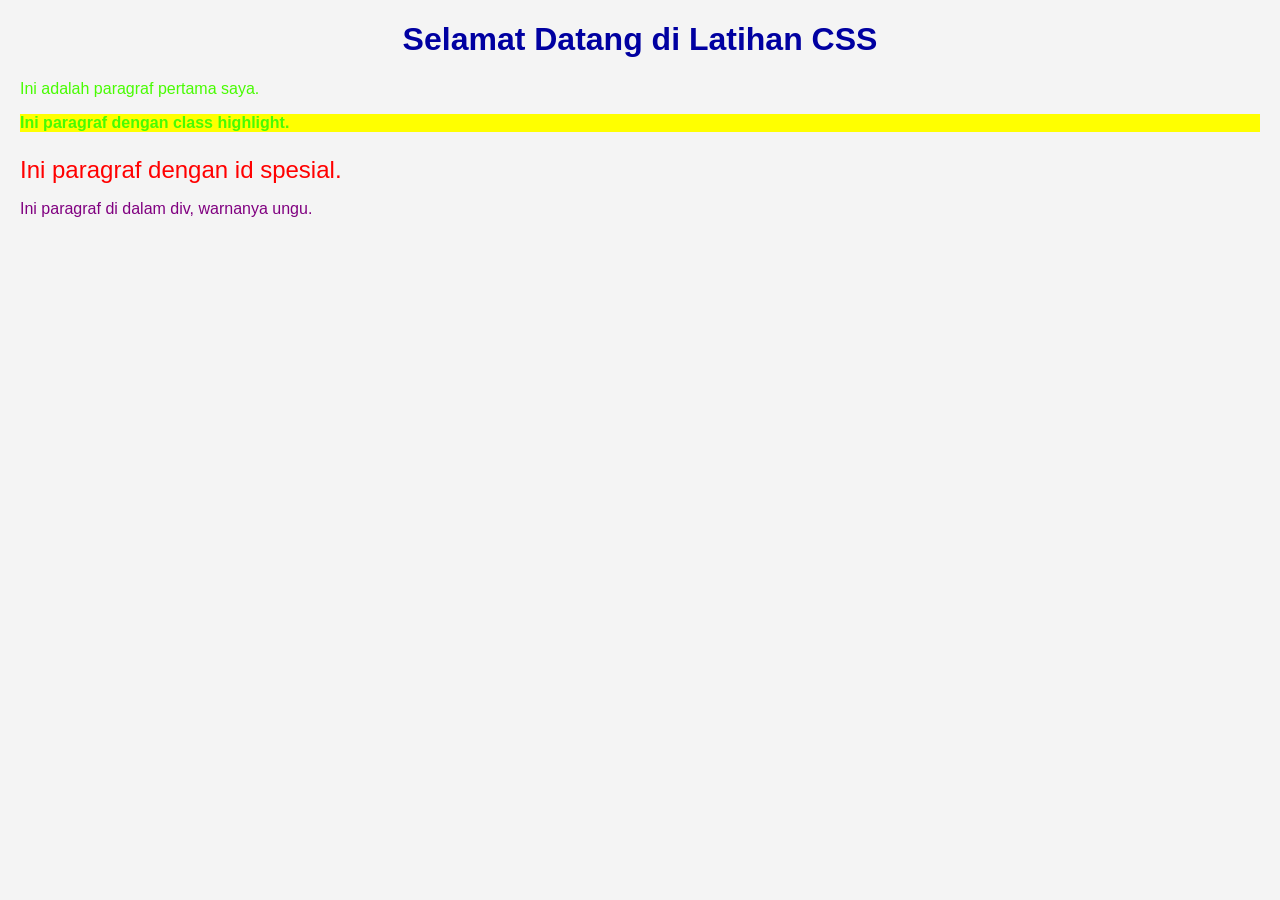
==== index.html @ 77405e2d "Proyek Awal Latihan CSS" ====
<!DOCTYPE html>
<html lang="id">
<head>
    <meta charset="UTF-8">
    <meta name="viewport" content="width=device-width, initial-scale=1.0">
    <title>Latihan CSS</title>
    <link rel="stylesheet" href="style.css">
</head>
<body>
    <h1 style="color: rgb(0, 0, 161); text-align: center;">Selamat Datang di Latihan CSS</h1>
    <p>Ini adalah paragraf pertama saya.</p>
    <p class="highlight">Ini paragraf dengan class highlight.</p>
    <p id="spesial">Ini paragraf dengan id spesial.</p>
    <div>
    <p>Ini paragraf di dalam div, warnanya ungu.</p>
</div>
</body>
</html>
---- style.css ----
body {
    font-family: Arial, sans-serif;
    background-color: #f4f4f4;
    margin: 20px;
}
p {
    font-size: 16px;
    color: #48fc02;
    margin-bottom: 10px;
}
/* 1. Selector tag: semua elemen <h1> */
h1 {
    color: navy;
    text-align: center;
}

/* 2. Selector class: elemen dengan class="highlight" */
.highlight {
    background-color: yellow;
    font-weight: bold;
}

/* 3. Selector id: elemen dengan id="spesial" */
#spesial {
    color: red;
    font-size: 24px;
}

/* 4. Selector descendant: <p> di dalam <div> */
div p {
    color: purple;
}
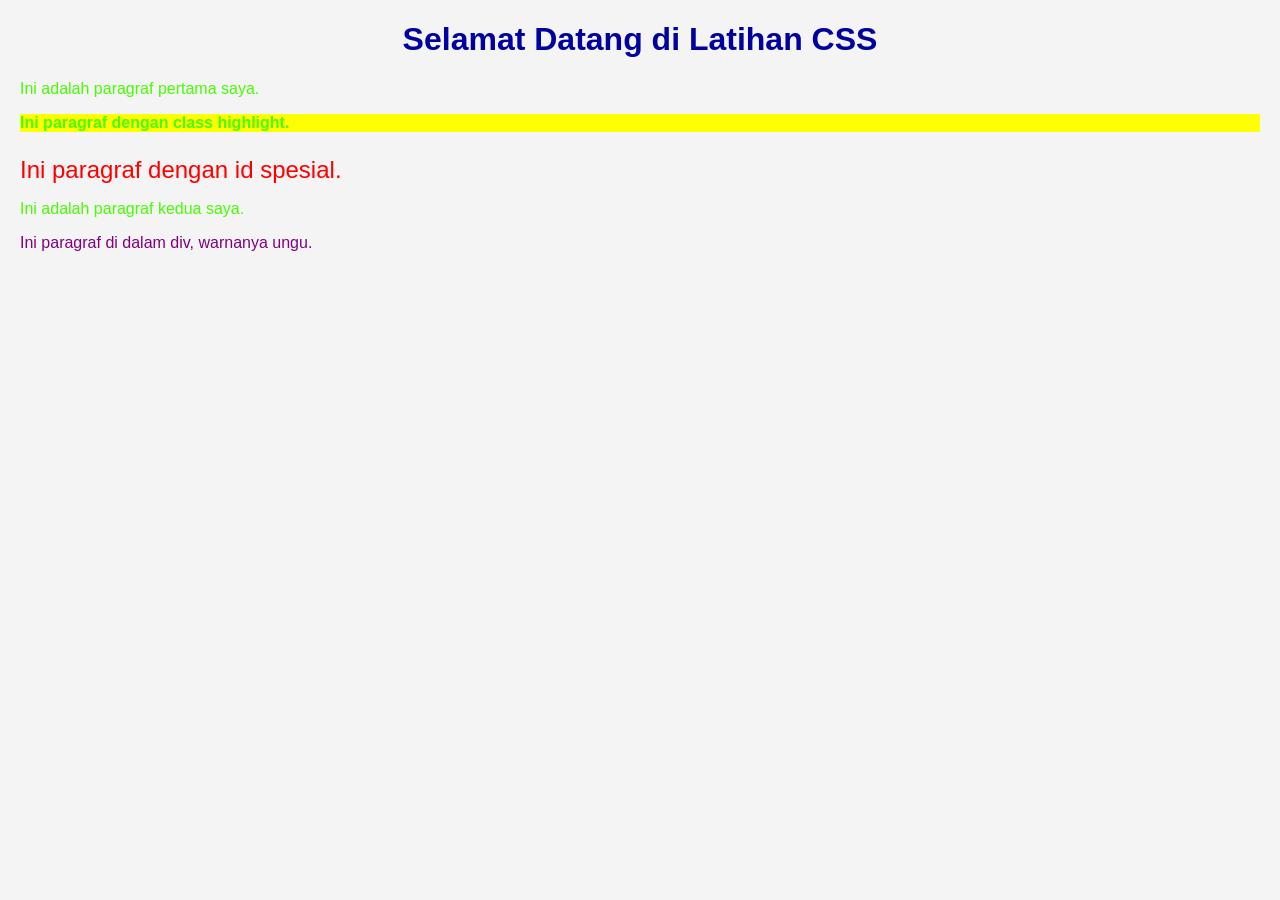
==== commit 7592a5a5: "Menambahkan paragraf baru di index" ====
--- a/index.html
+++ b/index.html
@@ -11,6 +11,7 @@
     <p>Ini adalah paragraf pertama saya.</p>
     <p class="highlight">Ini paragraf dengan class highlight.</p>
     <p id="spesial">Ini paragraf dengan id spesial.</p>
+    <p>Ini adalah paragraf kedua saya.</p>
     <div>
     <p>Ini paragraf di dalam div, warnanya ungu.</p>
 </div>
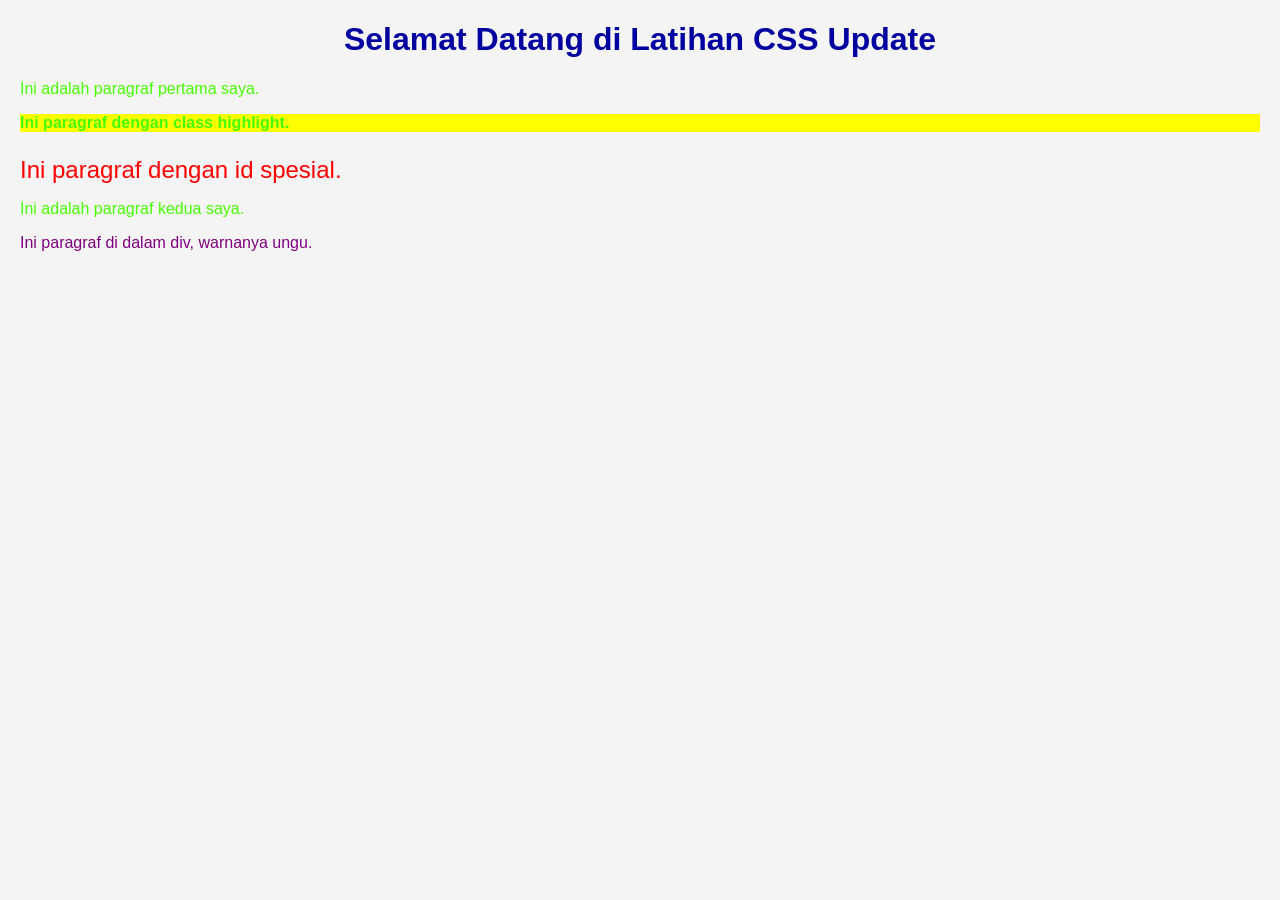
==== commit 7faf837c: "Update welcome message in index.html" ====
--- a/index.html
+++ b/index.html
@@ -7,7 +7,7 @@
     <link rel="stylesheet" href="style.css">
 </head>
 <body>
-    <h1 style="color: rgb(0, 0, 161); text-align: center;">Selamat Datang di Latihan CSS</h1>
+    <h1 style="color: rgb(0, 0, 161); text-align: center;">Selamat Datang di Latihan CSS Update</h1>
     <p>Ini adalah paragraf pertama saya.</p>
     <p class="highlight">Ini paragraf dengan class highlight.</p>
     <p id="spesial">Ini paragraf dengan id spesial.</p>
@@ -16,4 +16,4 @@
     <p>Ini paragraf di dalam div, warnanya ungu.</p>
 </div>
 </body>
-</html>+</html>
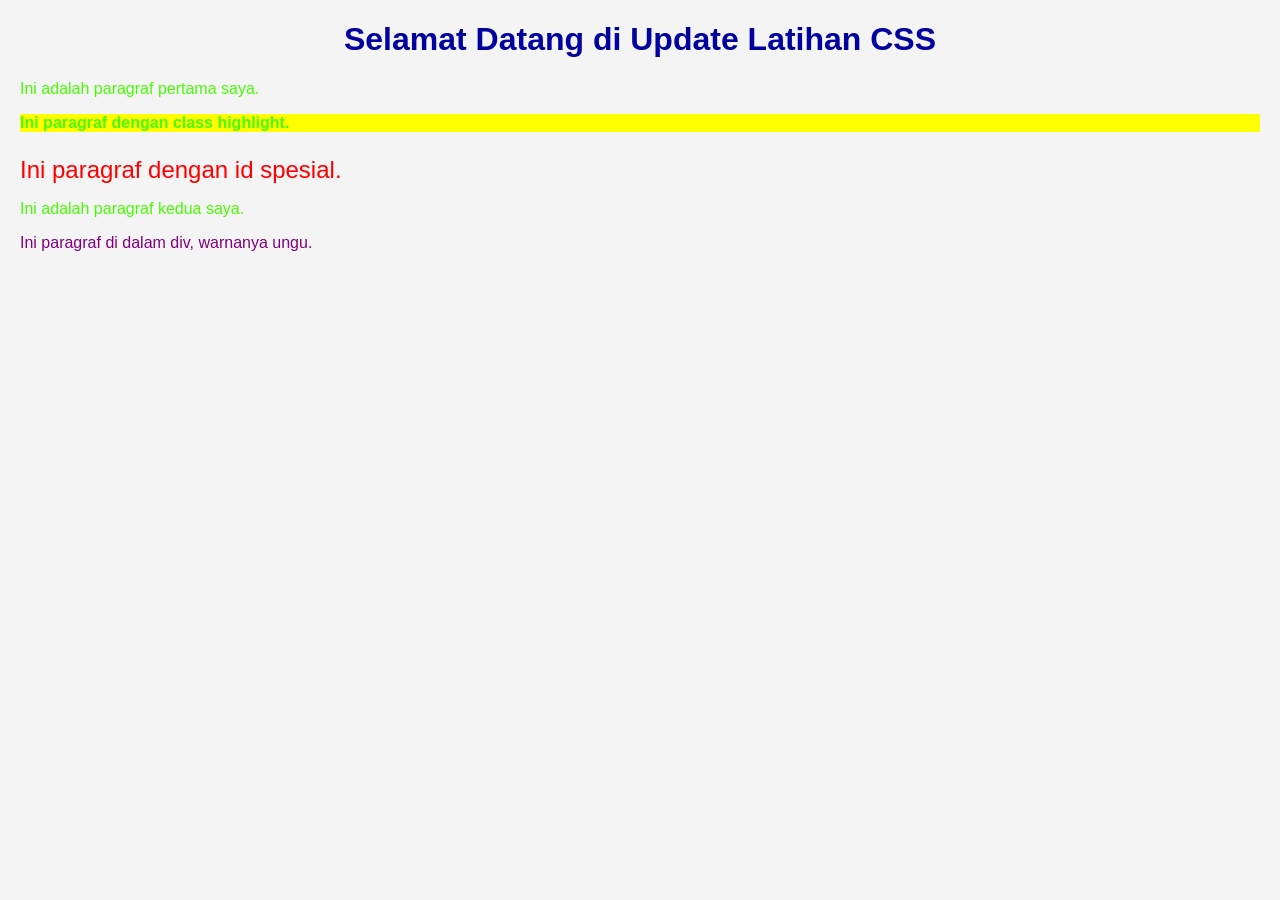
==== commit e6fc029b: "Memperbarui judul halaman" ====
--- a/index.html
+++ b/index.html
@@ -7,7 +7,7 @@
     <link rel="stylesheet" href="style.css">
 </head>
 <body>
-    <h1 style="color: rgb(0, 0, 161); text-align: center;">Selamat Datang di Latihan CSS Update</h1>
+    <h1 style="color: rgb(0, 0, 161); text-align: center;">Selamat Datang di Update Latihan CSS</h1>
     <p>Ini adalah paragraf pertama saya.</p>
     <p class="highlight">Ini paragraf dengan class highlight.</p>
     <p id="spesial">Ini paragraf dengan id spesial.</p>
